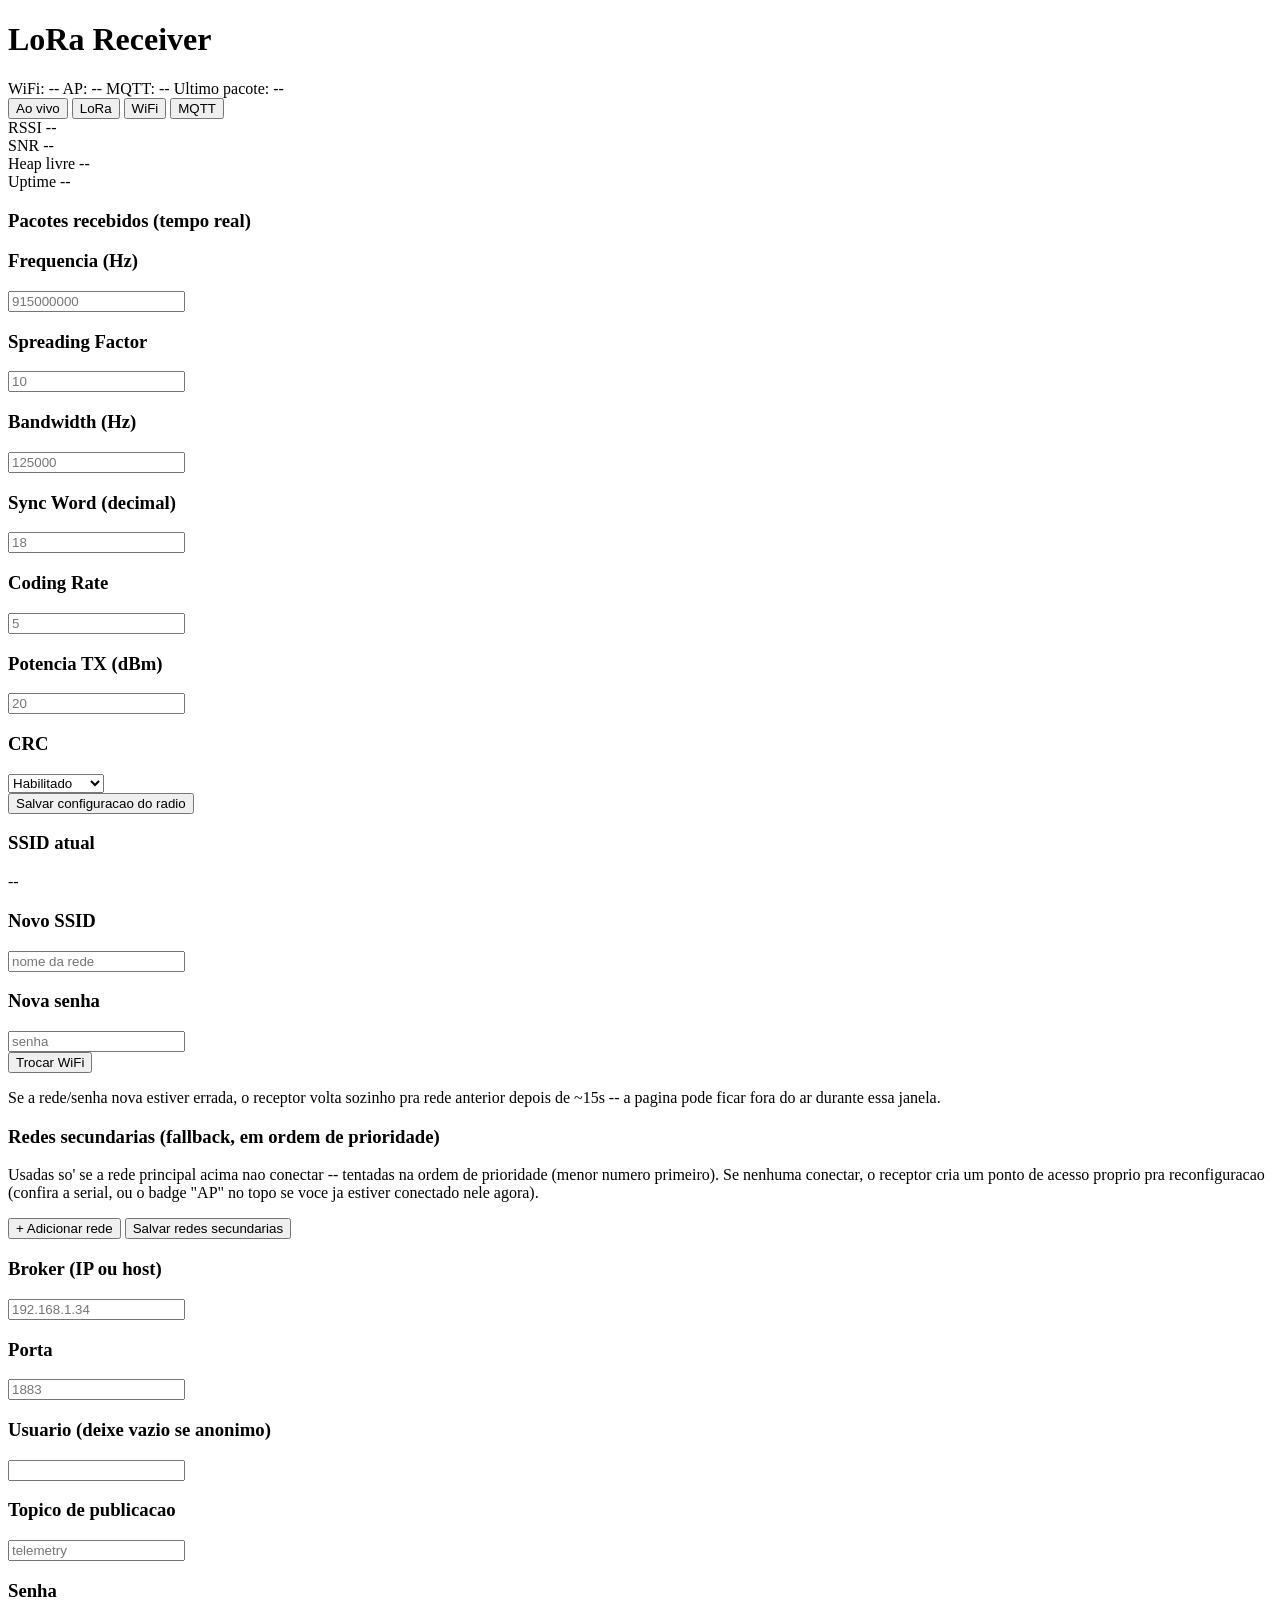
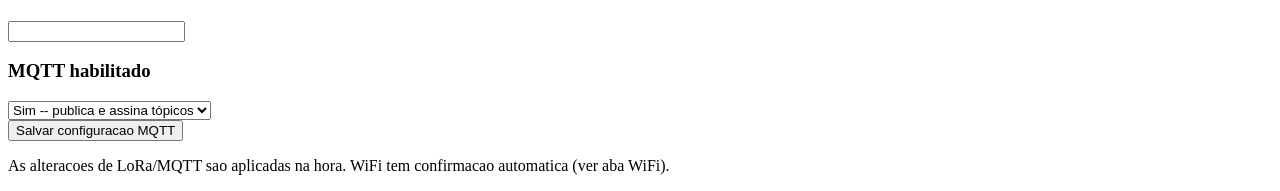
==== firmware/data/index.html @ d463e42e "update" ====
<!DOCTYPE html>
<html lang="pt-br">
<head>
<meta charset="UTF-8">
<meta name="viewport" content="width=device-width, initial-scale=1.0">
<meta name="author" content="Nicolas Favero">
<meta name="description" content="Dashboard do receptor LoRa">
<title>LoRa Receiver -- Dashboard</title>
<link rel="stylesheet" href="/style.css">
</head>
<body>

<header>
    <h1>LoRa Receiver</h1>
    <div id="statusBar">
        <span id="wifiBadge" class="badge">WiFi: --</span>
        <span id="apBadge" class="badge hidden">AP: --</span>
        <span id="mqttBadge" class="badge">MQTT: --</span>
        <span id="lastPacketBadge" class="badge">Ultimo pacote: --</span>
    </div>
</header>

<nav id="tabs">
    <button class="tabButton active" data-tab="live">Ao vivo</button>
    <button class="tabButton" data-tab="lora">LoRa</button>
    <button class="tabButton" data-tab="wifi">WiFi</button>
    <button class="tabButton" data-tab="mqtt">MQTT</button>
</nav>

<main>

    <!-- ===== AO VIVO ===== -->
    <section class="tabPanel" id="tab-live">

        <div class="statGrid">
            <div class="statCard">
                <span class="statLabel">RSSI</span>
                <span class="statValue" id="statRssi">--</span>
            </div>
            <div class="statCard">
                <span class="statLabel">SNR</span>
                <span class="statValue" id="statSnr">--</span>
            </div>
            <div class="statCard">
                <span class="statLabel">Heap livre</span>
                <span class="statValue" id="statHeap">--</span>
            </div>
            <div class="statCard">
                <span class="statLabel">Uptime</span>
                <span class="statValue" id="statUptime">--</span>
            </div>
        </div>

        <h3>Pacotes recebidos (tempo real)</h3>
        <div id="packetLog"></div>

    </section>

    <!-- ===== LORA ===== -->
    <section class="tabPanel hidden" id="tab-lora">
        <form id="loraForm">
            <section class="card">
                <h3>Frequencia (Hz)</h3>
                <input type="number" id="freq" placeholder="915000000">
            </section>
            <section class="card">
                <h3>Spreading Factor</h3>
                <input type="number" id="sf" placeholder="10">
            </section>
            <section class="card">
                <h3>Bandwidth (Hz)</h3>
                <input type="number" id="bd" placeholder="125000">
            </section>
            <section class="card">
                <h3>Sync Word (decimal)</h3>
                <input type="number" id="sync" placeholder="18">
            </section>
            <section class="card">
                <h3>Coding Rate</h3>
                <input type="number" id="cr" placeholder="5">
            </section>
            <section class="card">
                <h3>Potencia TX (dBm)</h3>
                <input type="number" id="power" placeholder="20">
            </section>
            <section class="card">
                <h3>CRC</h3>
                <select id="crc">
                    <option value="1">Habilitado</option>
                    <option value="0">Desabilitado</option>
                </select>
            </section>
            <div class="actions">
                <button type="submit">Salvar configuracao do radio</button>
            </div>
            <p class="status" id="loraStatus"></p>
        </form>
    </section>

    <!-- ===== WIFI ===== -->
    <section class="tabPanel hidden" id="tab-wifi">
        <form id="wifiForm">
            <section class="card">
                <h3>SSID atual</h3>
                <p id="currentSsid" class="readonly">--</p>
            </section>
            <section class="card">
                <h3>Novo SSID</h3>
                <input type="text" id="wifiSsid" placeholder="nome da rede">
            </section>
            <section class="card">
                <h3>Nova senha</h3>
                <input type="password" id="wifiPassword" placeholder="senha">
            </section>
            <div class="actions">
                <button type="submit">Trocar WiFi</button>
            </div>
            <p class="hint">
                Se a rede/senha nova estiver errada, o receptor volta
                sozinho pra rede anterior depois de ~15s -- a pagina
                pode ficar fora do ar durante essa janela.
            </p>
            <p class="status" id="wifiStatus"></p>
        </form>

        <h3>Redes secundarias (fallback, em ordem de prioridade)</h3>
        <p class="hint">
            Usadas so' se a rede principal acima nao conectar -- tentadas
            na ordem de prioridade (menor numero primeiro). Se nenhuma
            conectar, o receptor cria um ponto de acesso proprio pra
            reconfiguracao (confira a serial, ou o badge "AP" no topo
            se voce ja estiver conectado nele agora).
        </p>
        <div id="wifiSecondaryList"></div>
        <div class="actions">
            <button type="button" id="wifiSecondaryAddBtn">+ Adicionar rede</button>
            <button type="button" id="wifiSecondarySaveBtn">Salvar redes secundarias</button>
        </div>
        <p class="status" id="wifiSecondaryStatus"></p>
    </section>

    <!-- ===== MQTT ===== -->
    <section class="tabPanel hidden" id="tab-mqtt">
        <form id="mqttForm">
            <section class="card">
                <h3>Broker (IP ou host)</h3>
                <input type="text" id="mqttServer" placeholder="192.168.1.34">
            </section>
            <section class="card">
                <h3>Porta</h3>
                <input type="number" id="mqttPort" placeholder="1883">
            </section>
            <section class="card">
                <h3>Usuario (deixe vazio se anonimo)</h3>
                <input type="text" id="mqttUser" placeholder="">
            </section>
            <section class="card">
                <h3>Topico de publicacao</h3>
                <input type="text" id="mqttTopic" placeholder="telemetry">
            </section>
            <section class="card">
                <h3>Senha</h3>
                <input type="password" id="mqttPassword" placeholder="">
            </section>
            <section class="card">
                <h3>MQTT habilitado</h3>
                <select id="mqttEnabled">
                    <option value="1">Sim -- publica e assina tópicos</option>
                    <option value="0">Nao -- so LoRa + pagina web</option>
                </select>
            </section>
            <div class="actions">
                <button type="submit">Salvar configuracao MQTT</button>
            </div>
            <p class="status" id="mqttStatus"></p>
        </form>
    </section>

</main>

<footer>
    <p>As alteracoes de LoRa/MQTT sao aplicadas na hora. WiFi tem confirmacao automatica (ver aba WiFi).</p>
</footer>

<script src="/script.js"></script>
</body>
</html>
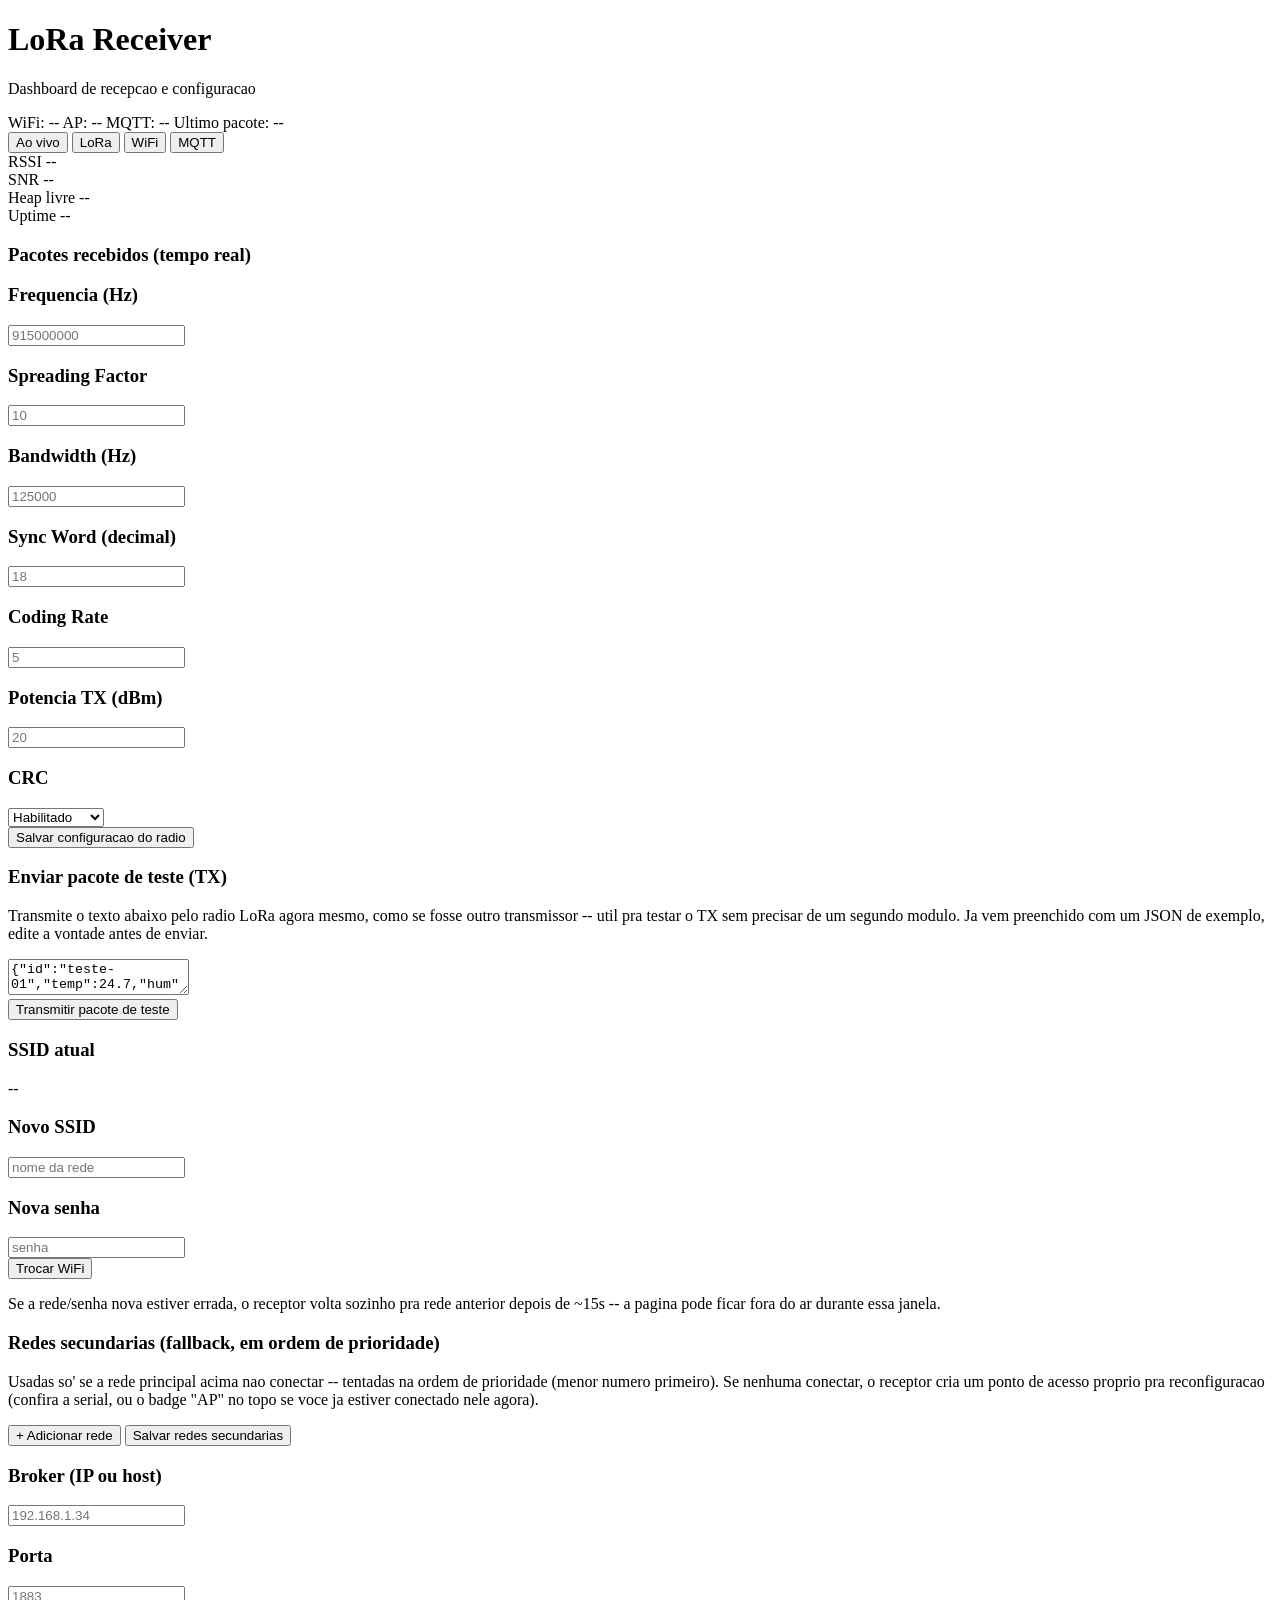
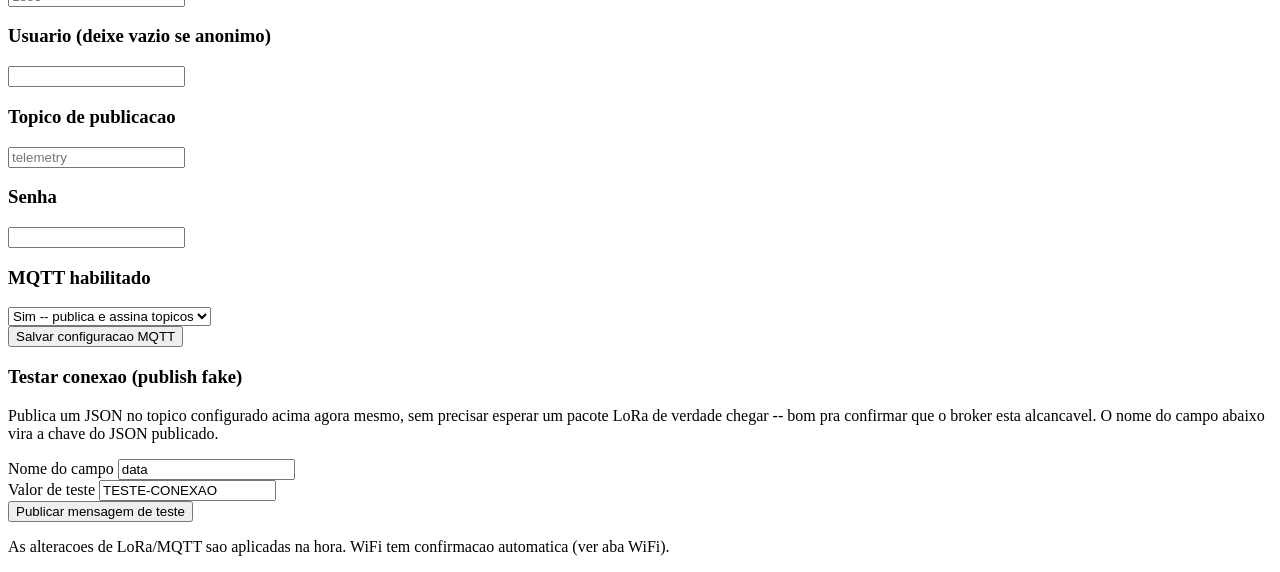
==== commit 677c459b: "rebuild web and add photos" ====
--- a/firmware/data/index.html
+++ b/firmware/data/index.html
@@ -12,6 +12,7 @@
 
 <header>
     <h1>LoRa Receiver</h1>
+    <p class="subtitle">Dashboard de recepcao e configuracao</p>
     <div id="statusBar">
         <span id="wifiBadge" class="badge">WiFi: --</span>
         <span id="apBadge" class="badge hidden">AP: --</span>
@@ -51,7 +52,7 @@
             </div>
         </div>
 
-        <h3>Pacotes recebidos (tempo real)</h3>
+        <h3 class="sectionTitle">Pacotes recebidos (tempo real)</h3>
         <div id="packetLog"></div>
 
     </section>
@@ -59,59 +60,78 @@
     <!-- ===== LORA ===== -->
     <section class="tabPanel hidden" id="tab-lora">
         <form id="loraForm">
-            <section class="card">
-                <h3>Frequencia (Hz)</h3>
-                <input type="number" id="freq" placeholder="915000000">
-            </section>
-            <section class="card">
-                <h3>Spreading Factor</h3>
-                <input type="number" id="sf" placeholder="10">
-            </section>
-            <section class="card">
-                <h3>Bandwidth (Hz)</h3>
-                <input type="number" id="bd" placeholder="125000">
-            </section>
-            <section class="card">
-                <h3>Sync Word (decimal)</h3>
-                <input type="number" id="sync" placeholder="18">
-            </section>
-            <section class="card">
-                <h3>Coding Rate</h3>
-                <input type="number" id="cr" placeholder="5">
-            </section>
-            <section class="card">
-                <h3>Potencia TX (dBm)</h3>
-                <input type="number" id="power" placeholder="20">
-            </section>
-            <section class="card">
-                <h3>CRC</h3>
-                <select id="crc">
-                    <option value="1">Habilitado</option>
-                    <option value="0">Desabilitado</option>
-                </select>
-            </section>
+            <div class="cardGrid">
+                <section class="card">
+                    <h3>Frequencia (Hz)</h3>
+                    <input type="number" id="freq" placeholder="915000000">
+                </section>
+                <section class="card">
+                    <h3>Spreading Factor</h3>
+                    <input type="number" id="sf" placeholder="10">
+                </section>
+                <section class="card">
+                    <h3>Bandwidth (Hz)</h3>
+                    <input type="number" id="bd" placeholder="125000">
+                </section>
+                <section class="card">
+                    <h3>Sync Word (decimal)</h3>
+                    <input type="number" id="sync" placeholder="18">
+                </section>
+                <section class="card">
+                    <h3>Coding Rate</h3>
+                    <input type="number" id="cr" placeholder="5">
+                </section>
+                <section class="card">
+                    <h3>Potencia TX (dBm)</h3>
+                    <input type="number" id="power" placeholder="20">
+                </section>
+                <section class="card">
+                    <h3>CRC</h3>
+                    <select id="crc">
+                        <option value="1">Habilitado</option>
+                        <option value="0">Desabilitado</option>
+                    </select>
+                </section>
+            </div>
             <div class="actions">
                 <button type="submit">Salvar configuracao do radio</button>
             </div>
             <p class="status" id="loraStatus"></p>
         </form>
+
+        <div class="testPanel">
+            <h3>Enviar pacote de teste (TX)</h3>
+            <p class="hint">
+                Transmite o texto abaixo pelo radio LoRa agora mesmo, como se
+                fosse outro transmissor -- util pra testar o TX sem precisar
+                de um segundo modulo. Ja vem preenchido com um JSON de
+                exemplo, edite a vontade antes de enviar.
+            </p>
+            <textarea id="loraTestMessage">{"id":"teste-01","temp":24.7,"hum":58.3,"batt":3.95}</textarea>
+            <div class="actions">
+                <button type="button" class="btnPrimary" id="loraTestSendBtn">Transmitir pacote de teste</button>
+            </div>
+            <p class="status" id="loraTestStatus"></p>
+        </div>
     </section>
 
     <!-- ===== WIFI ===== -->
     <section class="tabPanel hidden" id="tab-wifi">
         <form id="wifiForm">
-            <section class="card">
-                <h3>SSID atual</h3>
-                <p id="currentSsid" class="readonly">--</p>
-            </section>
-            <section class="card">
-                <h3>Novo SSID</h3>
-                <input type="text" id="wifiSsid" placeholder="nome da rede">
-            </section>
-            <section class="card">
-                <h3>Nova senha</h3>
-                <input type="password" id="wifiPassword" placeholder="senha">
-            </section>
+            <div class="cardGrid">
+                <section class="card">
+                    <h3>SSID atual</h3>
+                    <p id="currentSsid" class="readonly">--</p>
+                </section>
+                <section class="card">
+                    <h3>Novo SSID</h3>
+                    <input type="text" id="wifiSsid" placeholder="nome da rede">
+                </section>
+                <section class="card">
+                    <h3>Nova senha</h3>
+                    <input type="password" id="wifiPassword" placeholder="senha">
+                </section>
+            </div>
             <div class="actions">
                 <button type="submit">Trocar WiFi</button>
             </div>
@@ -123,57 +143,85 @@
             <p class="status" id="wifiStatus"></p>
         </form>
 
-        <h3>Redes secundarias (fallback, em ordem de prioridade)</h3>
-        <p class="hint">
-            Usadas so' se a rede principal acima nao conectar -- tentadas
-            na ordem de prioridade (menor numero primeiro). Se nenhuma
-            conectar, o receptor cria um ponto de acesso proprio pra
-            reconfiguracao (confira a serial, ou o badge "AP" no topo
-            se voce ja estiver conectado nele agora).
-        </p>
-        <div id="wifiSecondaryList"></div>
-        <div class="actions">
-            <button type="button" id="wifiSecondaryAddBtn">+ Adicionar rede</button>
-            <button type="button" id="wifiSecondarySaveBtn">Salvar redes secundarias</button>
-        </div>
-        <p class="status" id="wifiSecondaryStatus"></p>
+        <h3 class="sectionTitle">Redes secundarias (fallback, em ordem de prioridade)</h3>
+        <div class="wifiSecondaryPanel">
+            <p class="hint">
+                Usadas so' se a rede principal acima nao conectar -- tentadas
+                na ordem de prioridade (menor numero primeiro). Se nenhuma
+                conectar, o receptor cria um ponto de acesso proprio pra
+                reconfiguracao (confira a serial, ou o badge "AP" no topo
+                se voce ja estiver conectado nele agora).
+            </p>
+            <div id="wifiSecondaryList"></div>
+            <div class="actions">
+                <button type="button" class="btnSecondary" id="wifiSecondaryAddBtn">+ Adicionar rede</button>
+                <button type="button" class="btnPrimary" id="wifiSecondarySaveBtn">Salvar redes secundarias</button>
+            </div>
+            <p class="status" id="wifiSecondaryStatus"></p>
+        </div>
     </section>
 
     <!-- ===== MQTT ===== -->
     <section class="tabPanel hidden" id="tab-mqtt">
         <form id="mqttForm">
-            <section class="card">
-                <h3>Broker (IP ou host)</h3>
-                <input type="text" id="mqttServer" placeholder="192.168.1.34">
-            </section>
-            <section class="card">
-                <h3>Porta</h3>
-                <input type="number" id="mqttPort" placeholder="1883">
-            </section>
-            <section class="card">
-                <h3>Usuario (deixe vazio se anonimo)</h3>
-                <input type="text" id="mqttUser" placeholder="">
-            </section>
-            <section class="card">
-                <h3>Topico de publicacao</h3>
-                <input type="text" id="mqttTopic" placeholder="telemetry">
-            </section>
-            <section class="card">
-                <h3>Senha</h3>
-                <input type="password" id="mqttPassword" placeholder="">
-            </section>
-            <section class="card">
-                <h3>MQTT habilitado</h3>
-                <select id="mqttEnabled">
-                    <option value="1">Sim -- publica e assina tópicos</option>
-                    <option value="0">Nao -- so LoRa + pagina web</option>
-                </select>
-            </section>
+            <div class="cardGrid">
+                <section class="card">
+                    <h3>Broker (IP ou host)</h3>
+                    <input type="text" id="mqttServer" placeholder="192.168.1.34">
+                </section>
+                <section class="card">
+                    <h3>Porta</h3>
+                    <input type="number" id="mqttPort" placeholder="1883">
+                </section>
+                <section class="card">
+                    <h3>Usuario (deixe vazio se anonimo)</h3>
+                    <input type="text" id="mqttUser" placeholder="">
+                </section>
+                <section class="card">
+                    <h3>Topico de publicacao</h3>
+                    <input type="text" id="mqttTopic" placeholder="telemetry">
+                </section>
+                <section class="card">
+                    <h3>Senha</h3>
+                    <input type="password" id="mqttPassword" placeholder="">
+                </section>
+                <section class="card">
+                    <h3>MQTT habilitado</h3>
+                    <select id="mqttEnabled">
+                        <option value="1">Sim -- publica e assina topicos</option>
+                        <option value="0">Nao -- so LoRa + pagina web</option>
+                    </select>
+                </section>
+            </div>
             <div class="actions">
                 <button type="submit">Salvar configuracao MQTT</button>
             </div>
             <p class="status" id="mqttStatus"></p>
         </form>
+
+        <div class="testPanel">
+            <h3>Testar conexao (publish fake)</h3>
+            <p class="hint">
+                Publica um JSON no topico configurado acima agora mesmo,
+                sem precisar esperar um pacote LoRa de verdade chegar --
+                bom pra confirmar que o broker esta alcancavel. O nome
+                do campo abaixo vira a chave do JSON publicado.
+            </p>
+            <div class="testFieldsRow">
+                <div class="wsField">
+                    <label class="fieldLabel">Nome do campo</label>
+                    <input type="text" id="mqttTestFieldName" value="data">
+                </div>
+                <div class="wsField">
+                    <label class="fieldLabel">Valor de teste</label>
+                    <input type="text" id="mqttTestFieldValue" value="TESTE-CONEXAO">
+                </div>
+            </div>
+            <div class="actions">
+                <button type="button" class="btnPrimary" id="mqttTestSendBtn">Publicar mensagem de teste</button>
+            </div>
+            <p class="status" id="mqttTestStatus"></p>
+        </div>
     </section>
 
 </main>
